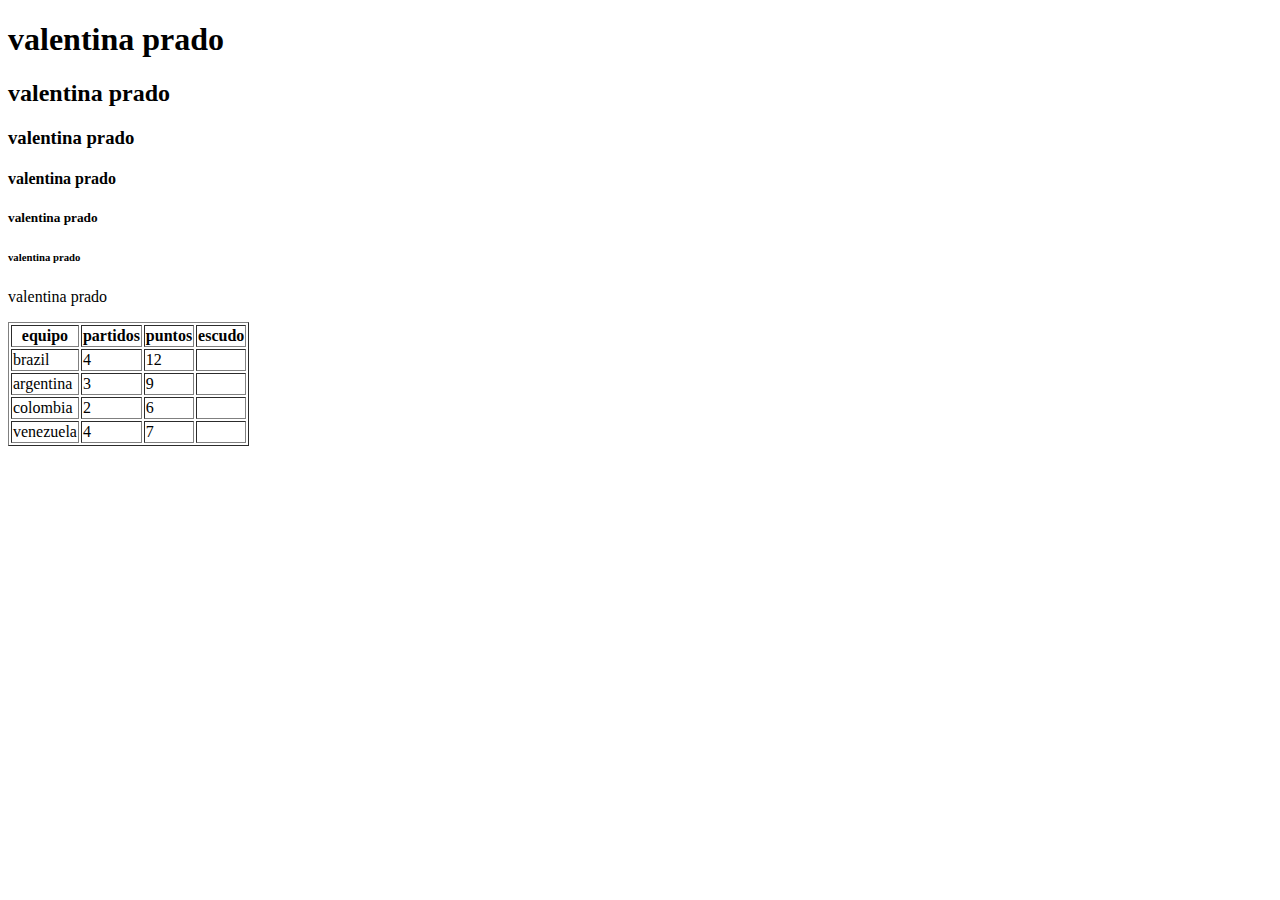
==== index.html @ 1ca27203 "cargar" ====
<!DOCTYPE html>
<html lang="en">
<head>
    <meta charset="UTF-8">
    <meta name="viewport" content="width=device-width, initial-scale=1.0">
    <title>proyecto</title>
</head>
<body>
    <h1>valentina prado</h1>
    <h2>valentina prado</h2>
    <h3>valentina prado</h3>
    <h4>valentina prado</h4>
    <h5>valentina prado</h5>
    <h6>valentina prado</h6>
    <p>valentina prado</p>

    <table border="1">
        <thead>
            <th>equipo</th>
            <th>partidos</th>
            <th>puntos</th>
            <th>escudo</th>
        </thead>
        <tbody>
            <tr>
                <td>brazil</td>
                <td>4</td>
                <td>12</td>
                <td></td>
            </tr>
            <tr>
                <td>argentina</td>
                <td>3</td>
                <td>9</td>
                <td></td>
            </tr>
            <tr>
                <td>colombia</td>
                <td>2</td>
                <td>6</td>
                <td></td>
            </tr>
            <tr>
                <td>venezuela</td>
                <td>4</td>
                <td>7</td>
                <td></td>
            </tr>
        </tbody>
    </table>
</body>
</html>
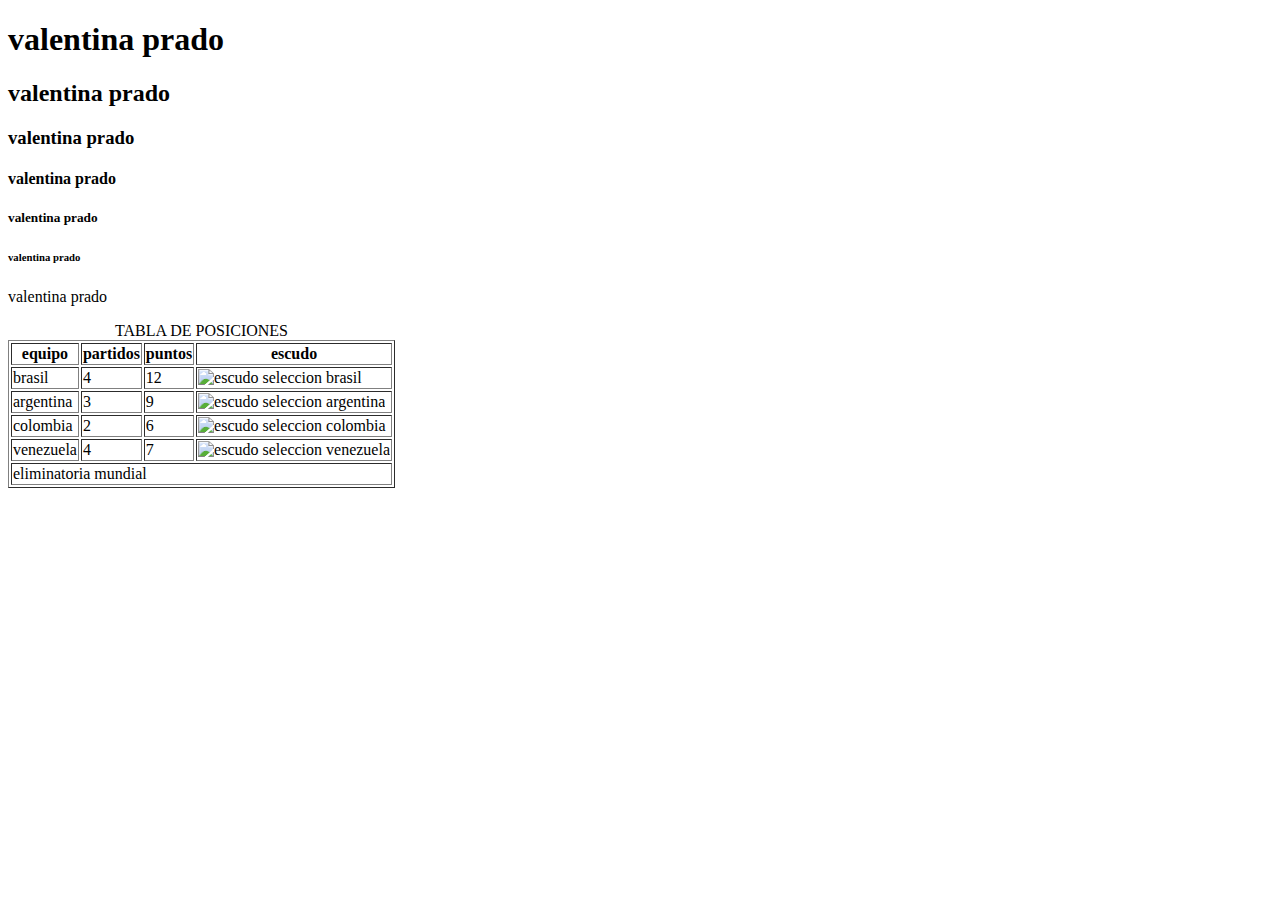
==== commit 277a910e: "update file" ====
--- a/index.html
+++ b/index.html
@@ -15,6 +15,7 @@
     <p>valentina prado</p>
 
     <table border="1">
+        <caption>TABLA DE POSICIONES</caption>
         <thead>
             <th>equipo</th>
             <th>partidos</th>
@@ -23,30 +24,38 @@
         </thead>
         <tbody>
             <tr>
-                <td>brazil</td>
+                <td>brasil</td>
                 <td>4</td>
                 <td>12</td>
-                <td></td>
+                <td><img src="../claseMiercoles/imagenes/brasil.png" alt="escudo seleccion brasil" width="80px" height="80px"></td>
             </tr>
             <tr>
                 <td>argentina</td>
                 <td>3</td>
                 <td>9</td>
-                <td></td>
+                <td><img src="../claseMiercoles/imagenes/argentina.png" alt="escudo seleccion argentina"  width="80px" height="80px"></td>
             </tr>
             <tr>
                 <td>colombia</td>
                 <td>2</td>
                 <td>6</td>
-                <td></td>
+                <td><img src="https://upload.wikimedia.org/wikipedia/commons/f/f0/Escudo_de_la_Federaci%C3%B3n_Colombiana_de_F%C3%BAtbol.png" alt="escudo seleccion colombia" width="80px" height="80px">  </td>
+                
             </tr>
             <tr>
                 <td>venezuela</td>
                 <td>4</td>
                 <td>7</td>
-                <td></td>
+                <td><img src="../claseMiercoles/imagenes/venezuela.png" alt="escudo seleccion venezuela" width="80px" height="80px"></td>
             </tr>
         </tbody>
+        <tfoot>
+            <tr>
+                <td colspan="4">
+                    eliminatoria mundial
+                </td>
+            </tr>
+        </tfoot>
     </table>
 </body>
 </html>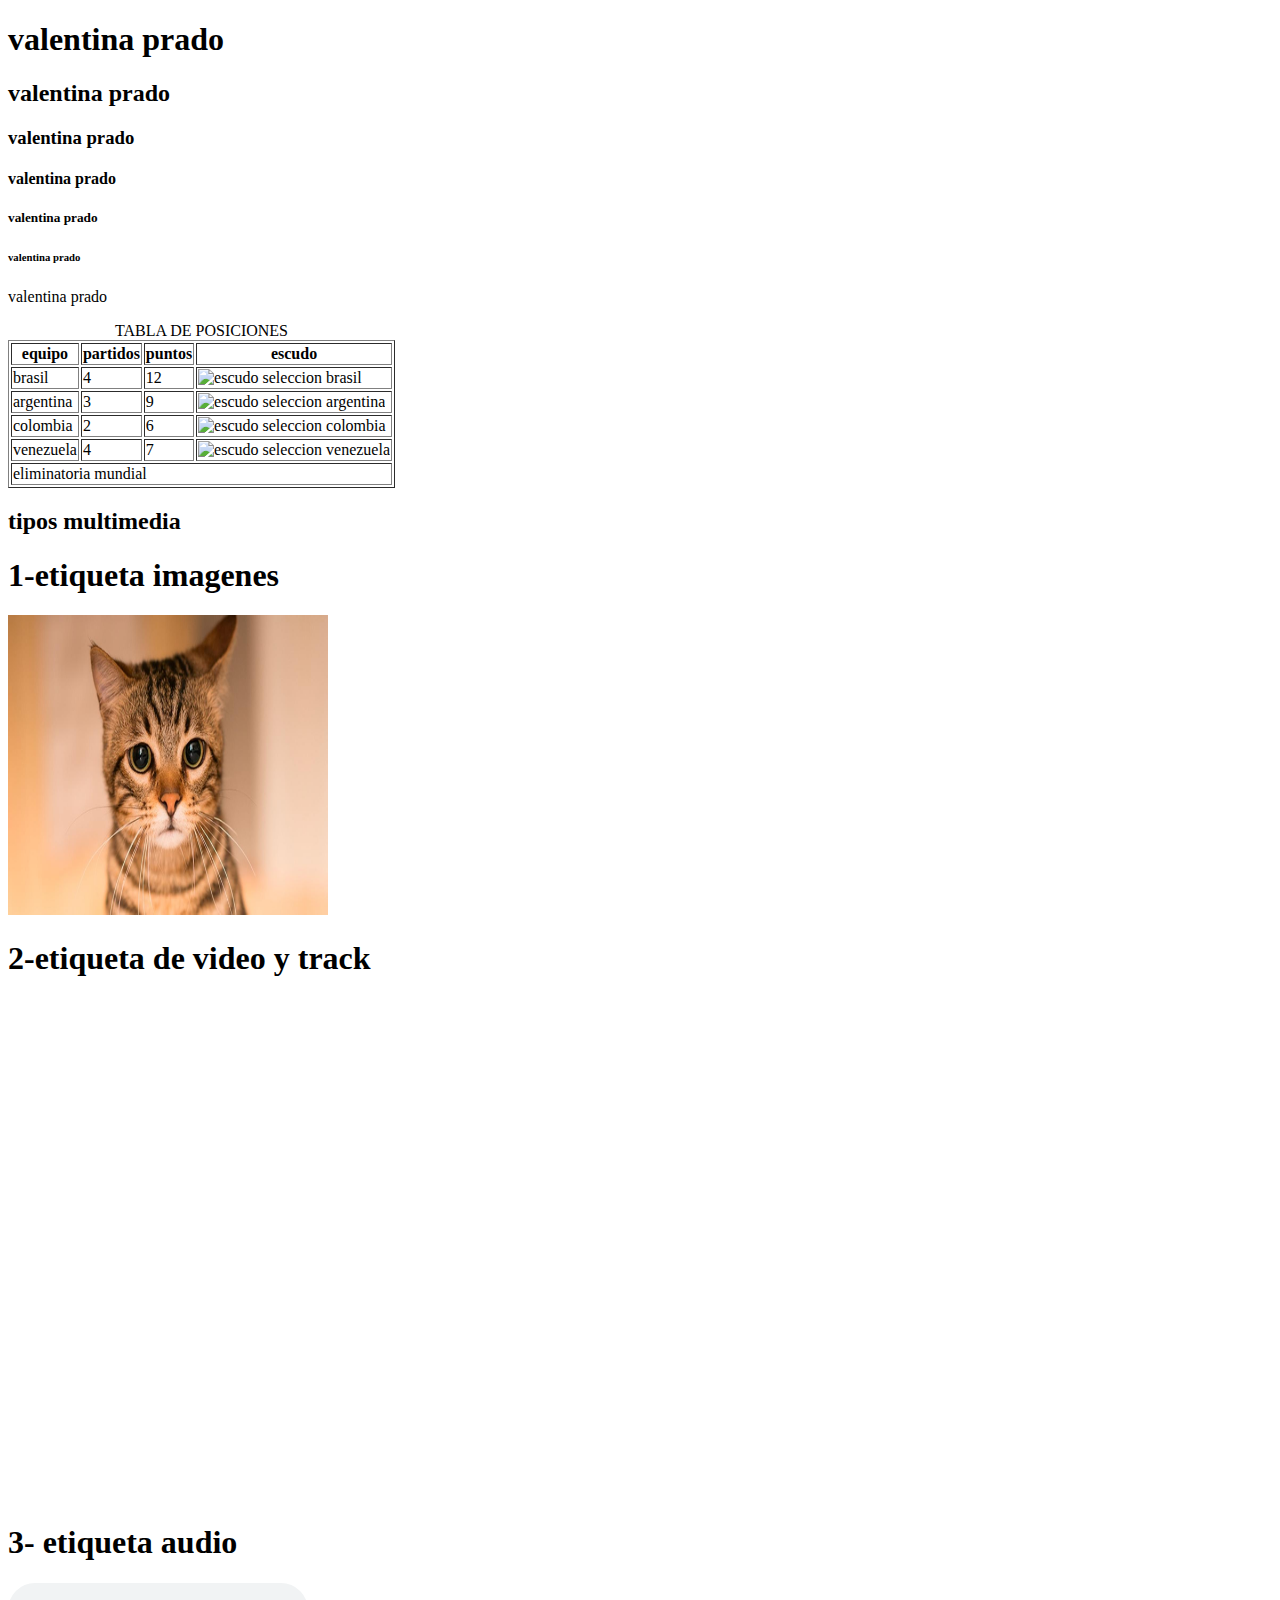
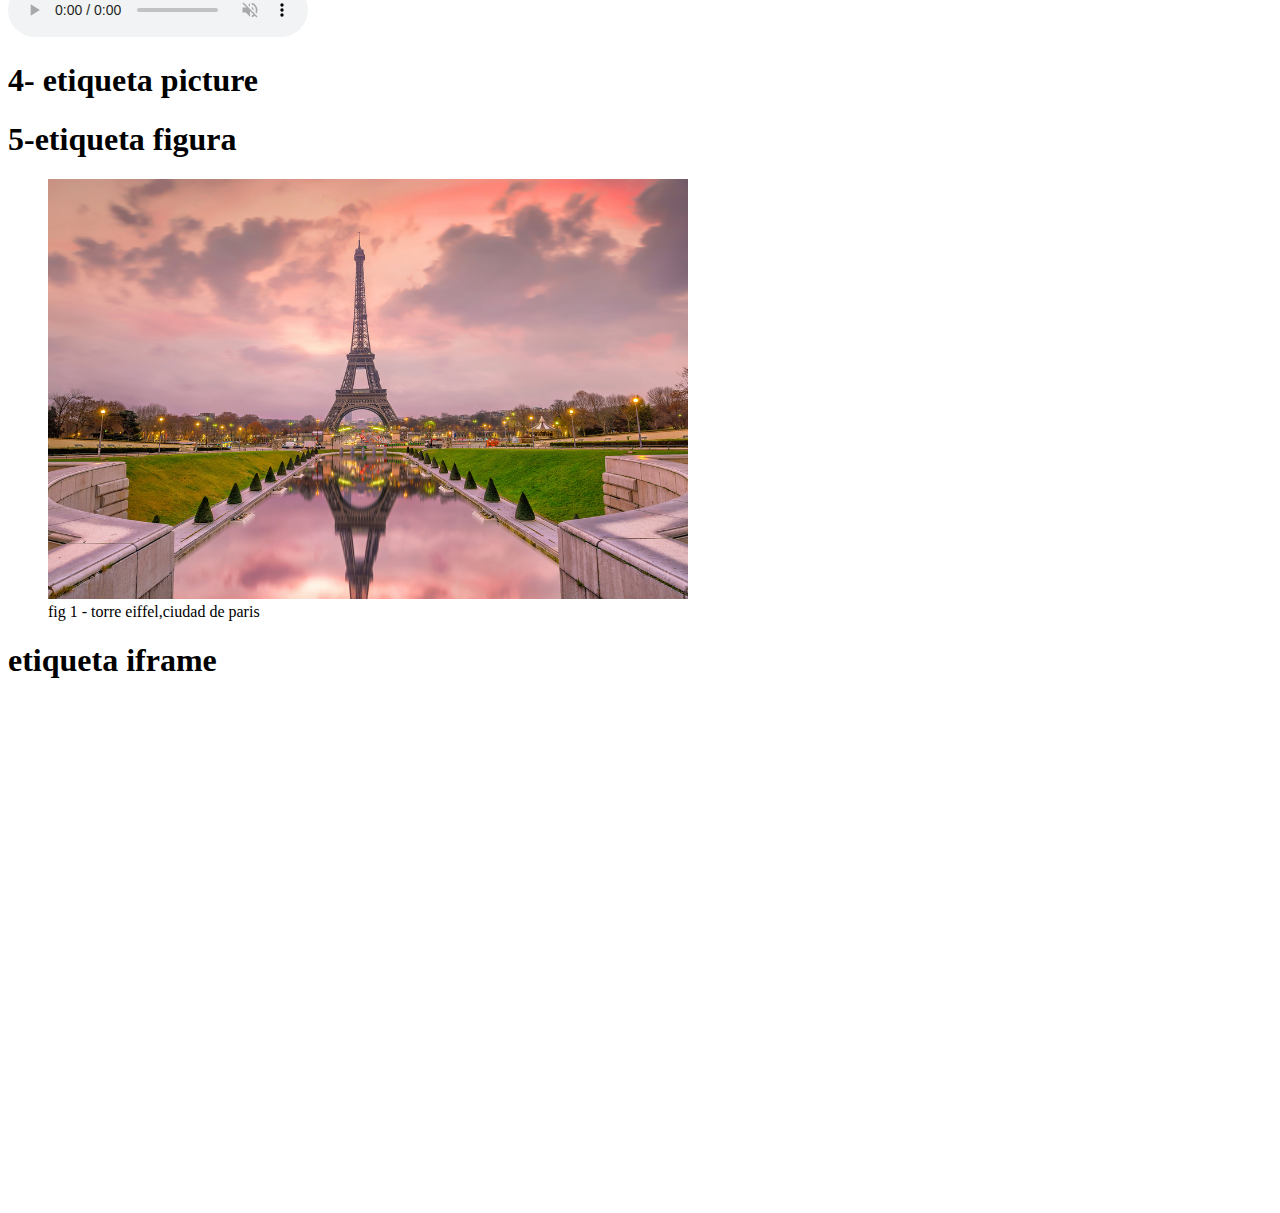
==== commit 0dc61fc7: "cargar multimedia" ====
--- a/index.html
+++ b/index.html
@@ -57,5 +57,28 @@
             </tr>
         </tfoot>
     </table>
+    <section>
+        <h2>tipos multimedia</h2>
+        <h1>1-etiqueta imagenes</h1>
+        <img src="./imagenes/gato.jpg" alt="es un gato" width="320px" height="300px">
+        <h1>2-etiqueta de video y track</h1>
+        <video src="./videos/Ricky Montgomery -Mr Loverman.mp4" autoplay muted width="400px" height="500px">
+        </video>
+        <h1>3- etiqueta audio</h1>
+        <audio src="./audios/Green Day Wake Me Up When September.mp4" controls muted></audio>
+        <h1>4- etiqueta picture</h1>
+        <picture>
+            <source media="win-width 1920px" src="./imagenes/picture gato.png">
+            <source media="win-width 1200px" src="./imagenes/picture gato2.jpeg.png">
+            <source media="win-width 800px" src="./imagenes/picture gato3.png">
+        </picture>
+        <h1>5-etiqueta figura</h1>
+        <figure>
+            <img src="./imagenes/paris.png" alt="esto es paris">
+            <figcaption>fig 1 - torre eiffel,ciudad de paris</figcaption>
+        </figure>
+        <h1>etiqueta iframe</h1>
+        <iframe src="https://es.wikipedia.org/wiki/Wikipedia:Portada" frameborder="0" width="800px" height="500px"></iframe>
+    </section>
 </body>
 </html>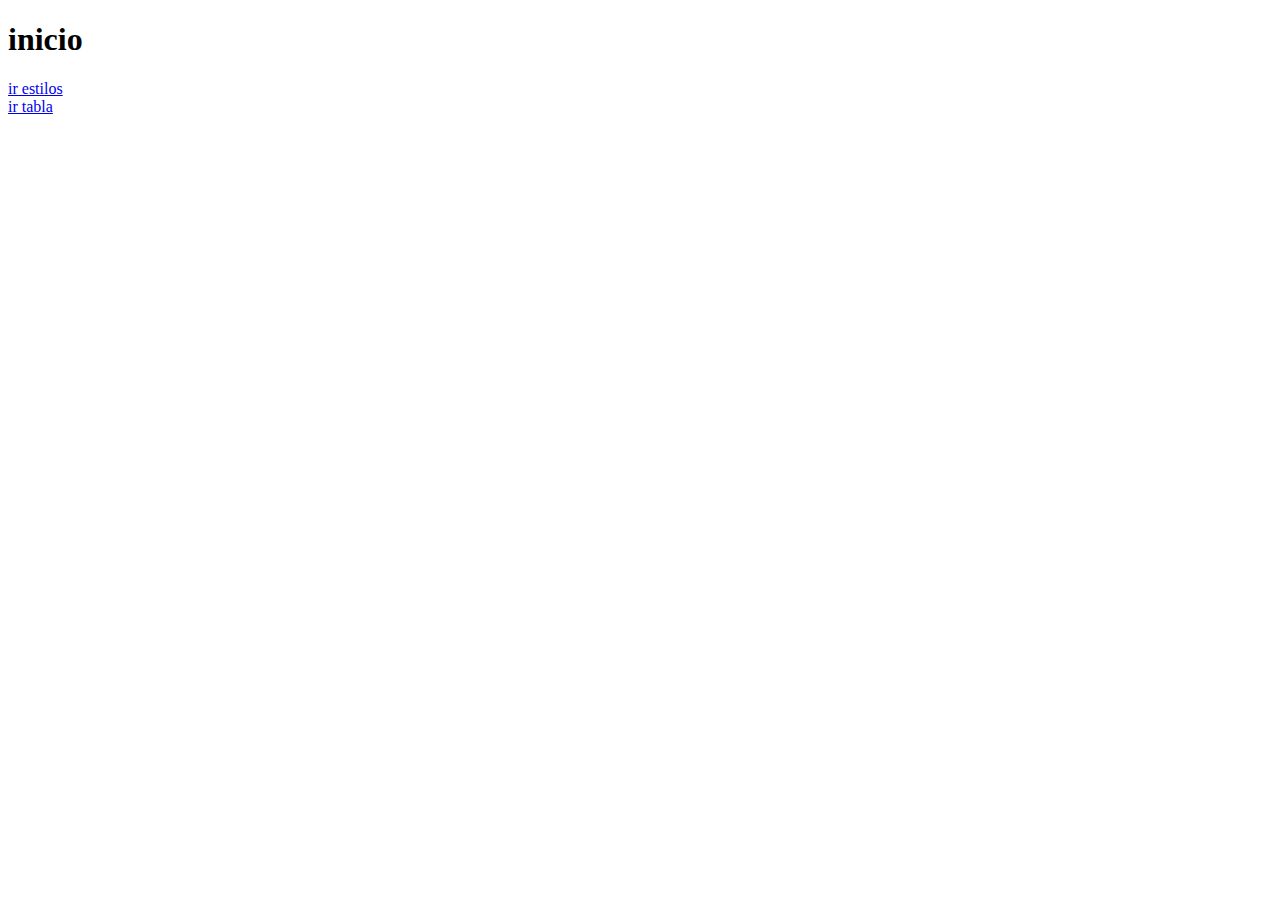
==== commit fc845a3a: "cargar" ====
--- a/index.html
+++ b/index.html
@@ -2,83 +2,12 @@
 <html lang="en">
 <head>
     <meta charset="UTF-8">
-    <meta name="viewport" content="width=device-width, initial-scale=1.0">
-    <title>proyecto</title>
+    <meta name="viewport" content="width=l, initial-scale=1.0">
+    <title>inicio</title>
 </head>
 <body>
-    <h1>valentina prado</h1>
-    <h2>valentina prado</h2>
-    <h3>valentina prado</h3>
-    <h4>valentina prado</h4>
-    <h5>valentina prado</h5>
-    <h6>valentina prado</h6>
-    <p>valentina prado</p>
-
-    <table border="1">
-        <caption>TABLA DE POSICIONES</caption>
-        <thead>
-            <th>equipo</th>
-            <th>partidos</th>
-            <th>puntos</th>
-            <th>escudo</th>
-        </thead>
-        <tbody>
-            <tr>
-                <td>brasil</td>
-                <td>4</td>
-                <td>12</td>
-                <td><img src="../claseMiercoles/imagenes/brasil.png" alt="escudo seleccion brasil" width="80px" height="80px"></td>
-            </tr>
-            <tr>
-                <td>argentina</td>
-                <td>3</td>
-                <td>9</td>
-                <td><img src="../claseMiercoles/imagenes/argentina.png" alt="escudo seleccion argentina"  width="80px" height="80px"></td>
-            </tr>
-            <tr>
-                <td>colombia</td>
-                <td>2</td>
-                <td>6</td>
-                <td><img src="https://upload.wikimedia.org/wikipedia/commons/f/f0/Escudo_de_la_Federaci%C3%B3n_Colombiana_de_F%C3%BAtbol.png" alt="escudo seleccion colombia" width="80px" height="80px">  </td>
-                
-            </tr>
-            <tr>
-                <td>venezuela</td>
-                <td>4</td>
-                <td>7</td>
-                <td><img src="../claseMiercoles/imagenes/venezuela.png" alt="escudo seleccion venezuela" width="80px" height="80px"></td>
-            </tr>
-        </tbody>
-        <tfoot>
-            <tr>
-                <td colspan="4">
-                    eliminatoria mundial
-                </td>
-            </tr>
-        </tfoot>
-    </table>
-    <section>
-        <h2>tipos multimedia</h2>
-        <h1>1-etiqueta imagenes</h1>
-        <img src="./imagenes/gato.jpg" alt="es un gato" width="320px" height="300px">
-        <h1>2-etiqueta de video y track</h1>
-        <video src="./videos/Ricky Montgomery -Mr Loverman.mp4" autoplay muted width="400px" height="500px">
-        </video>
-        <h1>3- etiqueta audio</h1>
-        <audio src="./audios/Green Day Wake Me Up When September.mp4" controls muted></audio>
-        <h1>4- etiqueta picture</h1>
-        <picture>
-            <source media="win-width 1920px" src="./imagenes/picture gato.png">
-            <source media="win-width 1200px" src="./imagenes/picture gato2.jpeg.png">
-            <source media="win-width 800px" src="./imagenes/picture gato3.png">
-        </picture>
-        <h1>5-etiqueta figura</h1>
-        <figure>
-            <img src="./imagenes/paris.png" alt="esto es paris">
-            <figcaption>fig 1 - torre eiffel,ciudad de paris</figcaption>
-        </figure>
-        <h1>etiqueta iframe</h1>
-        <iframe src="https://es.wikipedia.org/wiki/Wikipedia:Portada" frameborder="0" width="800px" height="500px"></iframe>
-    </section>
+    <h1>inicio</h1>
+    <li><a href="./html/estilos.html">ir estilos</a></li>
+    <li><a href="./html/tablas.html">ir tabla</a></li>
 </body>
 </html>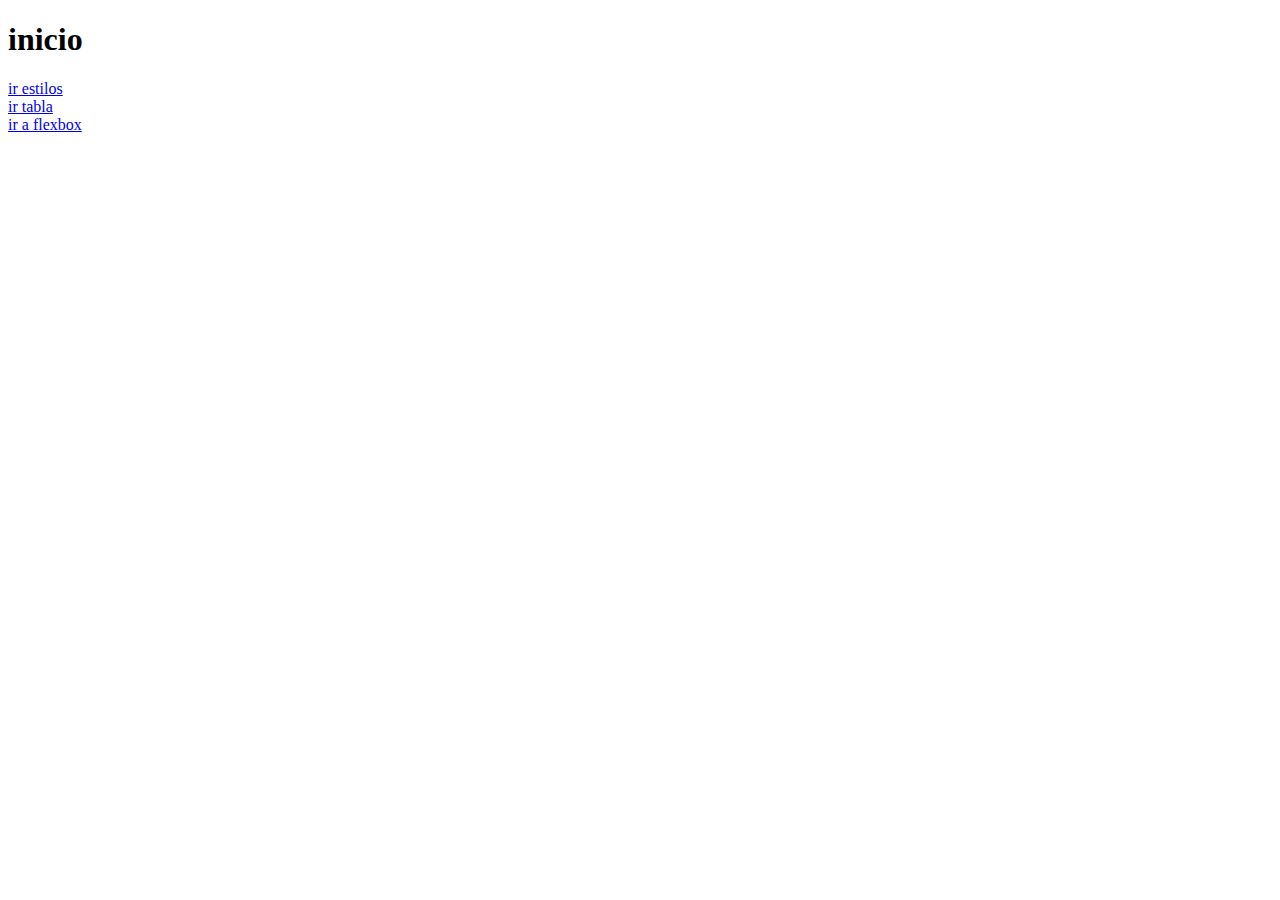
==== commit 66cfb89a: "learning" ====
--- a/index.html
+++ b/index.html
@@ -9,5 +9,6 @@
     <h1>inicio</h1>
     <li><a href="./html/estilos.html">ir estilos</a></li>
     <li><a href="./html/tablas.html">ir tabla</a></li>
+    <li><a href="./html/flexbox.html">ir a flexbox</a></li>
 </body>
 </html>